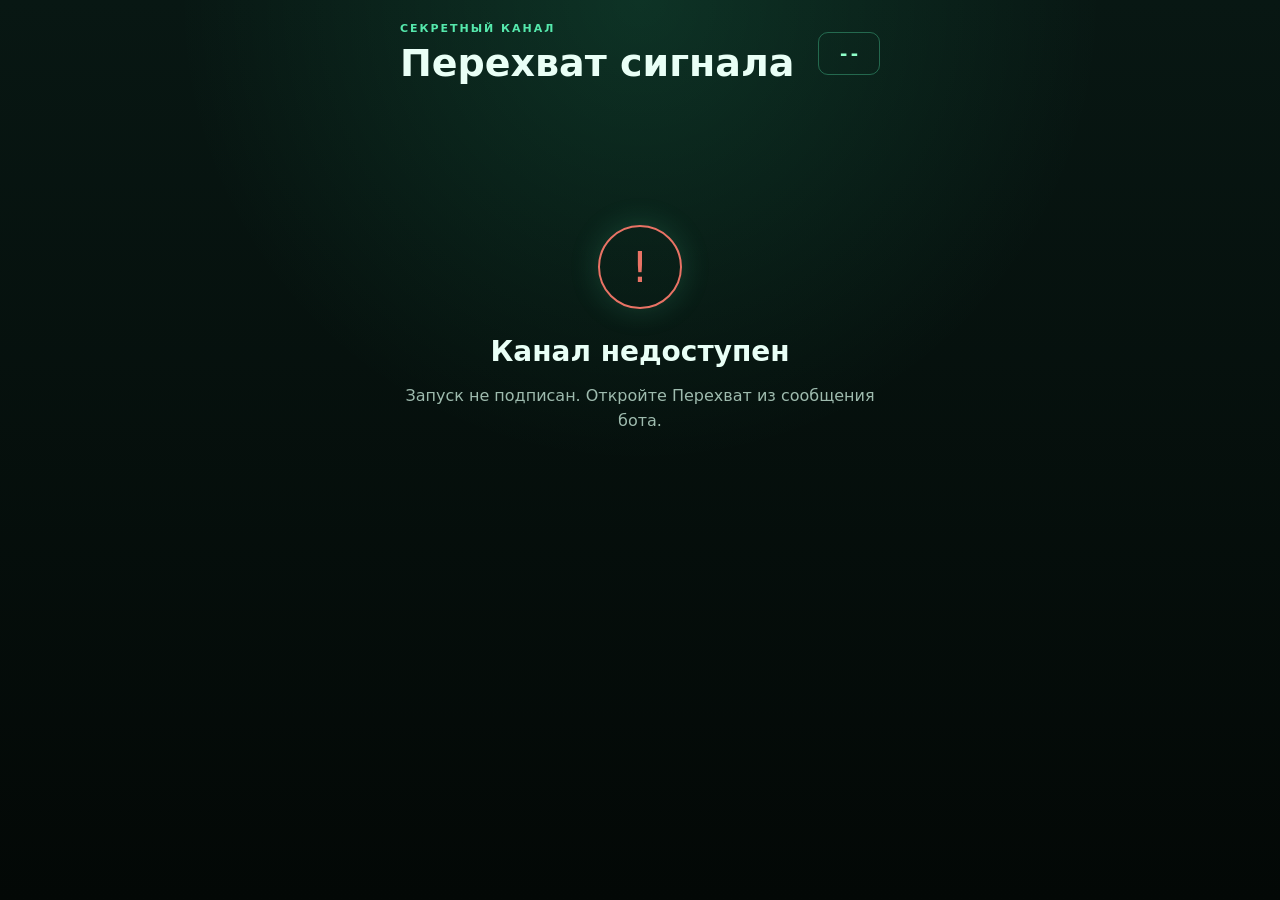
==== spy_game/webapp_static/game.html @ 061cc94c "feat: implement HTML5 intercept game feature for Spy Game - Added a new HTML5 game mode for the inte" ====
<!doctype html>
<html lang="ru">
  <head>
    <meta charset="utf-8">
    <meta name="viewport" content="width=device-width, initial-scale=1, viewport-fit=cover">
    <meta name="color-scheme" content="dark">
    <title>Перехват · Spy Clicker</title>
    <link rel="stylesheet" href="game.css">
    <script src="game.js" defer></script>
  </head>
  <body>
    <main class="console">
      <header class="console-header">
        <div>
          <p class="eyebrow">СЕКРЕТНЫЙ КАНАЛ</p>
          <h1>Перехват сигнала</h1>
        </div>
        <div id="timer" class="timer">--</div>
      </header>

      <section id="loading" class="screen active" aria-live="polite">
        <div class="loader"></div>
        <p>Подключение к частоте…</p>
      </section>

      <section id="mission" class="screen hidden">
        <p id="prompt" class="prompt"></p>
        <div class="progress-row">
          <span id="round">Сигнал 1/5</span>
          <span id="score-hint">Порог допуска: 3000</span>
        </div>

        <div class="scope" aria-hidden="true">
          <div class="grid"></div>
          <div id="wave" class="wave"></div>
          <div class="crosshair"></div>
        </div>

        <div class="meter" aria-label="Сила сигнала">
          <div id="meter-fill" class="meter-fill"></div>
        </div>
        <p id="strength" class="strength">ШУМ</p>

        <label class="dial-label" for="frequency">Настройка частоты</label>
        <input id="frequency" type="range" min="0" max="100" value="50">
        <div class="dial-scale"><span>НЧ</span><span>ВЧ</span></div>

        <button id="lock" class="lock-button" type="button">
          Зафиксировать канал
        </button>
        <p id="feedback" class="feedback" aria-live="polite"></p>
      </section>

      <section id="result" class="screen hidden" aria-live="polite">
        <div id="result-icon" class="result-icon">✓</div>
        <p class="eyebrow">РЕЗУЛЬТАТ ОПЕРАЦИИ</p>
        <h2 id="result-title"></h2>
        <p id="result-copy"></p>
        <strong id="result-score" class="result-score"></strong>
        <p id="reward" class="reward"></p>
      </section>

      <section id="error" class="screen hidden" aria-live="assertive">
        <div class="result-icon danger">!</div>
        <h2>Канал недоступен</h2>
        <p id="error-copy"></p>
      </section>
    </main>
  </body>
</html>
---- spy_game/webapp_static/game.css ----
:root {
  color-scheme: dark;
  font-family: Inter, ui-sans-serif, system-ui, -apple-system, sans-serif;
  background: #06110e;
  color: #e9fff6;
}

* { box-sizing: border-box; }

body {
  margin: 0;
  min-height: 100vh;
  background:
    radial-gradient(circle at 50% 0%, rgba(55, 255, 173, 0.12), transparent 42%),
    linear-gradient(180deg, #081713 0%, #030806 100%);
}

.console {
  width: min(100%, 520px);
  min-height: 100vh;
  margin: 0 auto;
  padding: calc(22px + env(safe-area-inset-top)) 20px calc(24px + env(safe-area-inset-bottom));
}

.console-header,
.progress-row,
.dial-scale {
  display: flex;
  align-items: center;
  justify-content: space-between;
  gap: 16px;
}

.eyebrow {
  margin: 0 0 6px;
  color: #55e8ac;
  font-size: 11px;
  font-weight: 800;
  letter-spacing: 0.18em;
}

h1, h2 { margin: 0; }
h1 { font-size: clamp(25px, 8vw, 38px); }
h2 { font-size: 28px; }

.timer {
  min-width: 62px;
  padding: 10px 12px;
  border: 1px solid rgba(85, 232, 172, 0.35);
  border-radius: 10px;
  color: #8fffc9;
  font: 800 18px ui-monospace, monospace;
  text-align: center;
}

.screen { margin-top: 32px; }
.hidden { display: none; }

#loading { text-align: center; color: #94b5a7; padding-top: 20vh; }
.loader {
  width: 46px;
  height: 46px;
  margin: 0 auto 18px;
  border: 3px solid rgba(85, 232, 172, 0.18);
  border-top-color: #55e8ac;
  border-radius: 50%;
  animation: spin 0.8s linear infinite;
}
@keyframes spin { to { transform: rotate(360deg); } }

.prompt {
  min-height: 48px;
  margin: 0 0 22px;
  color: #cbe7dc;
  line-height: 1.5;
}

.progress-row {
  margin-bottom: 10px;
  color: #8eaea1;
  font-size: 13px;
}

.scope {
  position: relative;
  height: 190px;
  overflow: hidden;
  border: 1px solid rgba(85, 232, 172, 0.35);
  border-radius: 16px;
  background: #020a07;
  box-shadow: inset 0 0 45px rgba(49, 255, 164, 0.07);
}

.grid {
  position: absolute;
  inset: 0;
  opacity: 0.2;
  background-image:
    linear-gradient(rgba(93, 255, 181, 0.45) 1px, transparent 1px),
    linear-gradient(90deg, rgba(93, 255, 181, 0.45) 1px, transparent 1px);
  background-size: 24px 24px;
}

.wave {
  --signal: 0;
  position: absolute;
  left: 7%;
  right: 7%;
  top: 50%;
  height: calc(3px + var(--signal) * 42px);
  transform: translateY(-50%) skewX(-12deg);
  border-top: 3px solid #55e8ac;
  border-bottom: 1px solid rgba(85, 232, 172, calc(0.1 + var(--signal)));
  filter: drop-shadow(0 0 calc(4px + var(--signal) * 12px) #37f5a0);
  transition: height 80ms ease;
}

.crosshair {
  position: absolute;
  left: 50%;
  top: 0;
  bottom: 0;
  border-left: 1px dashed rgba(255, 255, 255, 0.23);
}

.meter {
  height: 8px;
  margin-top: 14px;
  overflow: hidden;
  border-radius: 999px;
  background: #14241e;
}

.meter-fill {
  width: 0;
  height: 100%;
  background: linear-gradient(90deg, #c0a13d, #55e8ac);
  transition: width 70ms ease;
}

.strength {
  height: 18px;
  margin: 9px 0 24px;
  color: #70dca9;
  font: 700 12px ui-monospace, monospace;
  letter-spacing: 0.12em;
  text-align: center;
}

.dial-label { display: block; margin-bottom: 12px; color: #adc9bd; }
input[type="range"] { width: 100%; accent-color: #55e8ac; }
.dial-scale { color: #607d71; font: 700 11px ui-monospace, monospace; }

.lock-button {
  width: 100%;
  min-height: 54px;
  margin-top: 24px;
  border: 0;
  border-radius: 14px;
  background: #55e8ac;
  color: #03100b;
  font-family: inherit;
  font-size: 16px;
  font-weight: 800;
}

.lock-button:disabled { opacity: 0.45; }
.feedback { height: 20px; color: #b3d5c7; text-align: center; }

#result, #error { padding-top: 12vh; text-align: center; }
.result-icon {
  display: grid;
  width: 84px;
  height: 84px;
  margin: 0 auto 26px;
  place-items: center;
  border: 2px solid #55e8ac;
  border-radius: 50%;
  color: #55e8ac;
  font-size: 42px;
  box-shadow: 0 0 30px rgba(85, 232, 172, 0.18);
}
.result-icon.danger { border-color: #e97365; color: #e97365; }
#result-copy, #error-copy { color: #9ebbae; line-height: 1.55; }
.result-score { display: block; margin: 28px 0 18px; font-size: 34px; }
.reward { color: #8fffc9; font-size: 18px; font-weight: 700; }
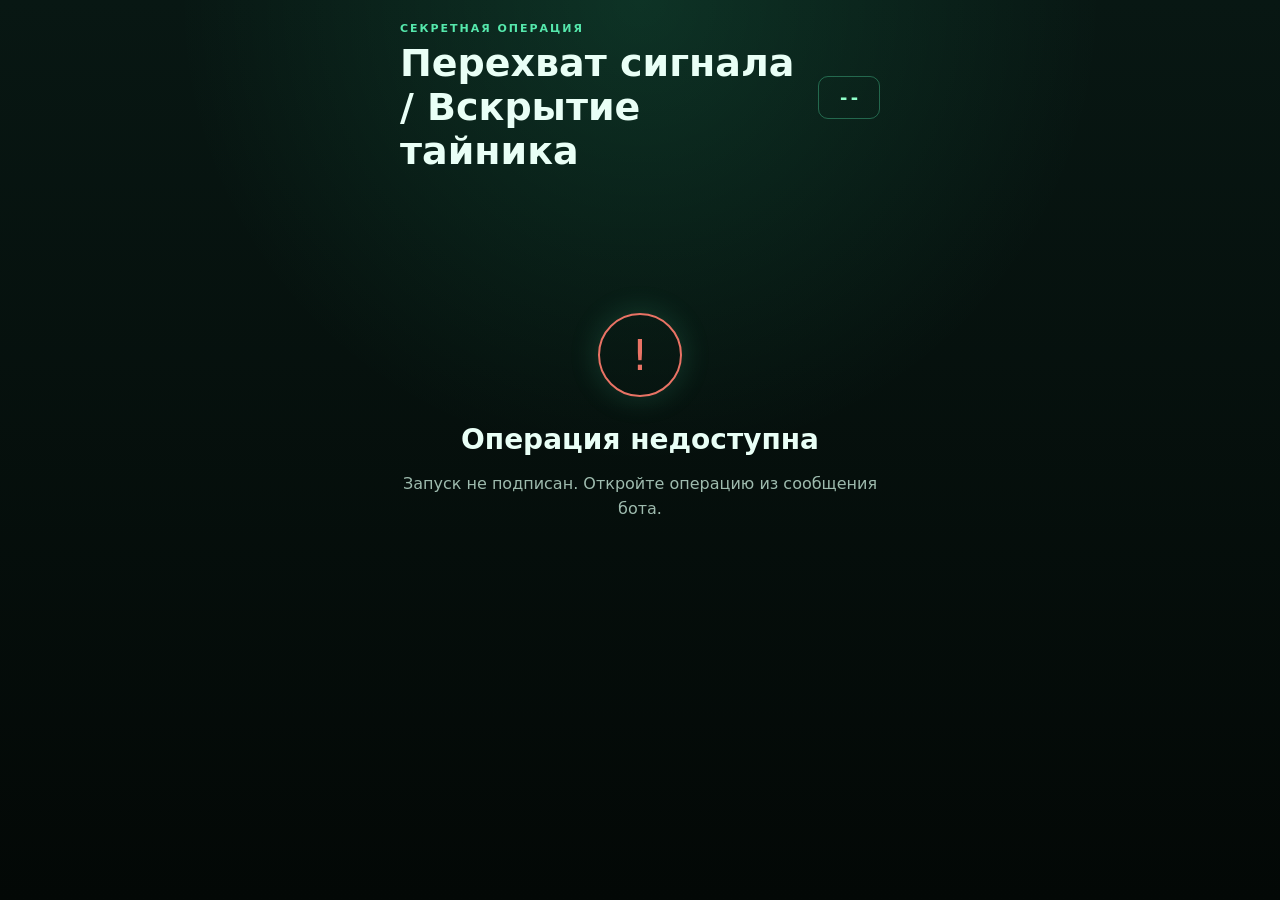
==== commit 33e27bbc: "feat: add Dead Drop game feature to Spy Game - Introduced a new game mode called Dead Drop, allowing" ====
--- a/spy_game/webapp_static/game.html
+++ b/spy_game/webapp_static/game.html
@@ -4,7 +4,7 @@
     <meta charset="utf-8">
     <meta name="viewport" content="width=device-width, initial-scale=1, viewport-fit=cover">
     <meta name="color-scheme" content="dark">
-    <title>Перехват · Spy Clicker</title>
+    <title>Операция · Spy Clicker</title>
     <link rel="stylesheet" href="game.css">
     <script src="game.js" defer></script>
   </head>
@@ -12,18 +12,18 @@
     <main class="console">
       <header class="console-header">
         <div>
-          <p class="eyebrow">СЕКРЕТНЫЙ КАНАЛ</p>
-          <h1>Перехват сигнала</h1>
+          <p id="eyebrow" class="eyebrow">СЕКРЕТНАЯ ОПЕРАЦИЯ</p>
+          <h1 id="operation-title">Перехват сигнала / Вскрытие тайника</h1>
         </div>
         <div id="timer" class="timer">--</div>
       </header>
 
       <section id="loading" class="screen active" aria-live="polite">
         <div class="loader"></div>
-        <p>Подключение к частоте…</p>
+        <p>Установка защищённого соединения…</p>
       </section>
 
-      <section id="mission" class="screen hidden">
+      <section id="intercept-mission" class="screen hidden">
         <p id="prompt" class="prompt"></p>
         <div class="progress-row">
           <span id="round">Сигнал 1/5</span>
@@ -45,10 +45,28 @@
         <input id="frequency" type="range" min="0" max="100" value="50">
         <div class="dial-scale"><span>НЧ</span><span>ВЧ</span></div>
 
-        <button id="lock" class="lock-button" type="button">
+        <button id="lock" class="action-button" type="button">
           Зафиксировать канал
         </button>
         <p id="feedback" class="feedback" aria-live="polite"></p>
+      </section>
+
+      <section id="dead-drop-mission" class="screen hidden">
+        <p class="prompt">
+          Подберите код. После проверки Центр покажет цифры на своих местах и
+          верные цифры на других местах.
+        </p>
+        <div class="progress-row">
+          <span id="attempts">Попытка 1/6</span>
+          <span>● место &nbsp; ◐ другая позиция</span>
+        </div>
+
+        <div id="code-lock" class="code-lock" aria-label="Кодовый замок"></div>
+        <button id="try-code" class="action-button" type="button">
+          Проверить код
+        </button>
+        <p id="code-feedback" class="feedback" aria-live="polite"></p>
+        <ol id="attempt-history" class="attempt-history"></ol>
       </section>
 
       <section id="result" class="screen hidden" aria-live="polite">
@@ -62,7 +80,7 @@
 
       <section id="error" class="screen hidden" aria-live="assertive">
         <div class="result-icon danger">!</div>
-        <h2>Канал недоступен</h2>
+        <h2>Операция недоступна</h2>
         <p id="error-copy"></p>
       </section>
     </main>
--- a/spy_game/webapp_static/game.css
+++ b/spy_game/webapp_static/game.css
@@ -151,7 +151,7 @@
 input[type="range"] { width: 100%; accent-color: #55e8ac; }
 .dial-scale { color: #607d71; font: 700 11px ui-monospace, monospace; }
 
-.lock-button {
+.action-button {
   width: 100%;
   min-height: 54px;
   margin-top: 24px;
@@ -164,8 +164,61 @@
   font-weight: 800;
 }
 
-.lock-button:disabled { opacity: 0.45; }
+.action-button:disabled { opacity: 0.45; }
 .feedback { height: 20px; color: #b3d5c7; text-align: center; }
+
+.code-lock {
+  display: flex;
+  justify-content: center;
+  gap: clamp(10px, 4vw, 20px);
+  margin: 28px 0 8px;
+  padding: 26px 12px;
+  border: 1px solid rgba(85, 232, 172, 0.28);
+  border-radius: 16px;
+  background: linear-gradient(145deg, #111d19, #020806);
+  box-shadow: inset 0 0 35px rgba(49, 255, 164, 0.05);
+}
+
+.code-lock.disabled { opacity: 0.55; pointer-events: none; }
+.code-wheel { display: grid; gap: 8px; text-align: center; }
+.code-wheel button {
+  width: 58px;
+  height: 38px;
+  border: 1px solid rgba(85, 232, 172, 0.25);
+  border-radius: 9px;
+  background: #14251e;
+  color: #8fffc9;
+  font-size: 16px;
+}
+.code-wheel strong {
+  display: grid;
+  width: 58px;
+  height: 70px;
+  place-items: center;
+  border: 1px solid rgba(255, 255, 255, 0.16);
+  border-radius: 9px;
+  background: #020705;
+  color: #e9fff6;
+  font: 800 38px ui-monospace, monospace;
+  text-shadow: 0 0 14px rgba(85, 232, 172, 0.5);
+}
+
+.attempt-history {
+  display: grid;
+  gap: 8px;
+  margin: 22px 0 0;
+  padding: 0;
+  list-style: none;
+}
+.attempt-history li {
+  display: flex;
+  justify-content: space-between;
+  padding: 10px 14px;
+  border-radius: 9px;
+  background: rgba(255, 255, 255, 0.045);
+  color: #91b2a4;
+}
+.attempt-history code { color: #e9fff6; font-size: 16px; letter-spacing: 0.18em; }
 
 #result, #error { padding-top: 12vh; text-align: center; }
 .result-icon {
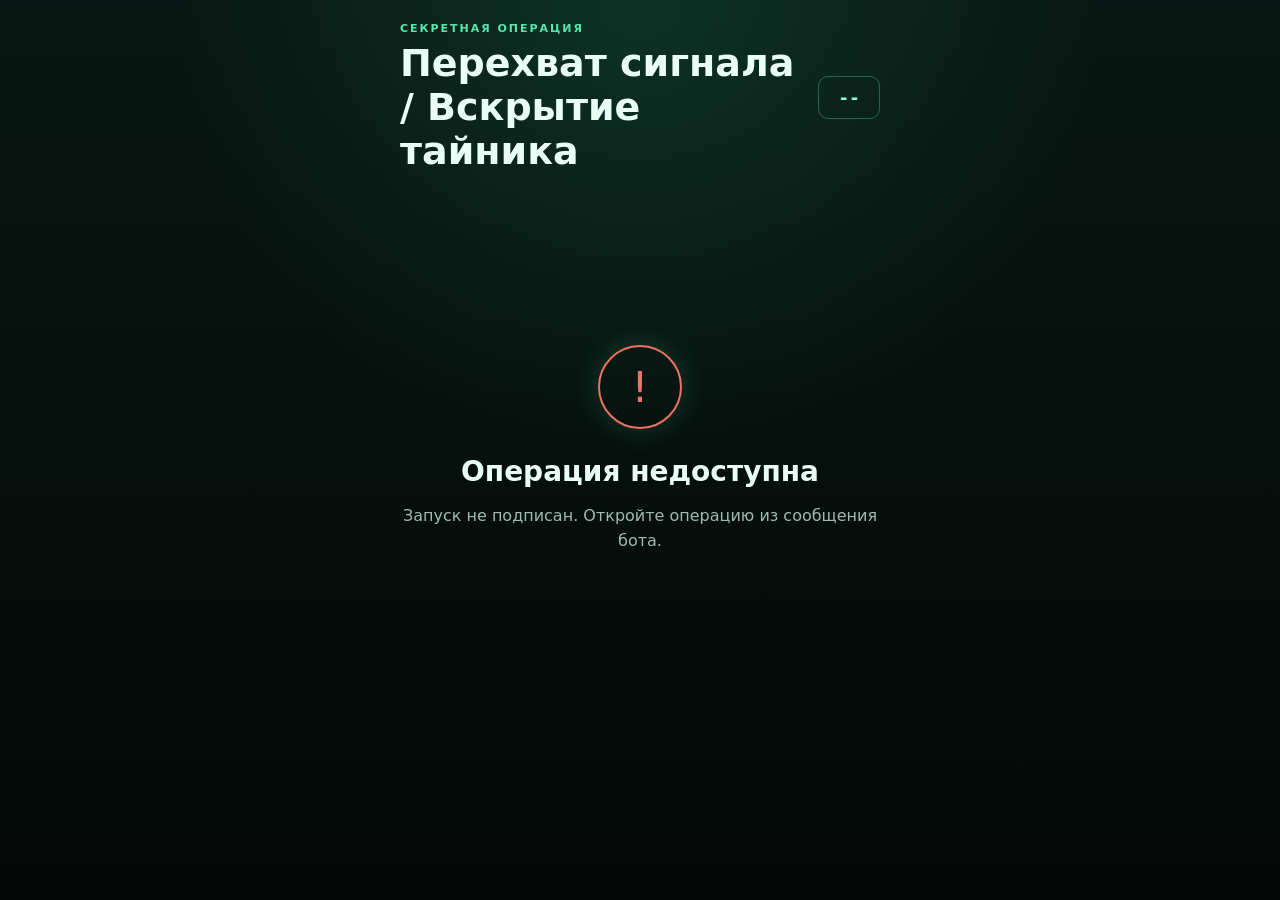
==== commit 152ee01c: "feat(spy-game): enhance Death Mission mechanics and introduce versioned content - Refactored the Dea" ====
--- a/spy_game/webapp_static/game.html
+++ b/spy_game/webapp_static/game.html
@@ -5,8 +5,9 @@
     <meta name="viewport" content="width=device-width, initial-scale=1, viewport-fit=cover">
     <meta name="color-scheme" content="dark">
     <title>Операция · Spy Clicker</title>
-    <link rel="stylesheet" href="game.css">
-    <script src="game.js" defer></script>
+    <link rel="stylesheet" href="game.css?v=3">
+    <script src="death.js?v=3" defer></script>
+    <script src="game.js?v=4" defer></script>
   </head>
   <body>
     <main class="console">
@@ -57,7 +58,7 @@
           верные цифры на других местах.
         </p>
         <div class="progress-row">
-          <span id="attempts">Попытка 1/6</span>
+          <span id="attempts">Проверено кодов: 0</span>
           <span>● место &nbsp; ◐ другая позиция</span>
         </div>
 
@@ -68,6 +69,33 @@
         <p id="code-feedback" class="feedback" aria-live="polite"></p>
         <ol id="attempt-history" class="attempt-history"></ol>
       </section>
+
+      <section id="mole-mission" class="screen hidden">
+        <p id="mole-briefing" class="prompt"></p>
+        <section class="case-panel">
+          <p class="eyebrow">УЛИКИ</p>
+          <ol id="mole-clues" class="clue-list"></ol>
+        </section>
+        <p class="eyebrow dossier-heading">ДОСЬЕ ПОДОЗРЕВАЕМЫХ</p>
+        <div id="mole-suspects" class="suspect-grid"></div>
+        <button id="accuse" class="action-button" type="button" disabled>
+          Выдвинуть финальную версию
+        </button>
+        <p class="feedback">Версию нельзя изменить после подтверждения.</p>
+      </section>
+
+      <section id="mole-confirm" class="screen hidden" aria-live="polite">
+        <div class="result-icon danger">!</div>
+        <p class="eyebrow">НЕОБРАТИМОЕ РЕШЕНИЕ</p>
+        <h2>Обвинить <span id="accused-name"></span>?</h2>
+        <p id="accused-copy"></p>
+        <div class="confirm-actions">
+          <button id="cancel-accuse" class="secondary-button" type="button">Вернуться</button>
+          <button id="confirm-accuse" class="action-button danger-button" type="button">Обвинить</button>
+        </div>
+      </section>
+
+      <section id="death-mission" class="screen hidden" aria-live="polite"></section>
 
       <section id="result" class="screen hidden" aria-live="polite">
         <div id="result-icon" class="result-icon">✓</div>
--- a/spy_game/webapp_static/game.css
+++ b/spy_game/webapp_static/game.css
@@ -220,6 +220,56 @@
 }
 .attempt-history code { color: #e9fff6; font-size: 16px; letter-spacing: 0.18em; }
 
+.case-panel {
+  padding: 18px;
+  border: 1px solid rgba(85, 232, 172, 0.25);
+  border-radius: 14px;
+  background: rgba(10, 28, 22, 0.8);
+}
+.clue-list {
+  display: grid;
+  gap: 10px;
+  margin: 14px 0 0;
+  padding-left: 22px;
+  color: #cbe7dc;
+  line-height: 1.45;
+}
+.dossier-heading { margin-top: 26px; }
+.suspect-grid { display: grid; gap: 10px; }
+.suspect-card {
+  display: grid;
+  gap: 5px;
+  width: 100%;
+  padding: 15px;
+  border: 1px solid rgba(255, 255, 255, 0.13);
+  border-radius: 12px;
+  background: rgba(255, 255, 255, 0.045);
+  color: #e9fff6;
+  font-family: inherit;
+  text-align: left;
+}
+.suspect-card.selected {
+  border-color: #55e8ac;
+  background: rgba(85, 232, 172, 0.12);
+  box-shadow: 0 0 18px rgba(85, 232, 172, 0.08);
+}
+.suspect-card strong { font-size: 18px; }
+.suspect-role { color: #55e8ac; font-size: 12px; text-transform: uppercase; }
+.suspect-dossier { color: #a9c7bb; line-height: 1.4; }
+.confirm-actions { display: grid; grid-template-columns: 1fr 1fr; gap: 10px; }
+.secondary-button {
+  min-height: 54px;
+  margin-top: 24px;
+  border: 1px solid rgba(255, 255, 255, 0.2);
+  border-radius: 14px;
+  background: transparent;
+  color: #d7eee5;
+  font-family: inherit;
+  font-size: 16px;
+  font-weight: 700;
+}
+.danger-button { background: #e97365; color: #180706; }
+
 #result, #error { padding-top: 12vh; text-align: center; }
 .result-icon {
   display: grid;
@@ -236,4 +286,157 @@
 .result-icon.danger { border-color: #e97365; color: #e97365; }
 #result-copy, #error-copy { color: #9ebbae; line-height: 1.55; }
 .result-score { display: block; margin: 28px 0 18px; font-size: 34px; }
-.reward { color: #8fffc9; font-size: 18px; font-weight: 700; }
+.reward {
+  color: #8fffc9;
+  font-size: 18px;
+  font-weight: 700;
+  line-height: 1.7;
+  white-space: pre-line;
+}
+
+/* ---- Death Mission ---------------------------------------------------- */
+
+#death-mission { display: grid; gap: 14px; }
+#death-mission .death-copy { white-space: pre-wrap; line-height: 1.6; }
+#death-mission p { margin: 0; }
+#death-mission .small { font-size: 13px; line-height: 1.45; white-space: pre-line; }
+#death-mission .muted { color: #8eaea1; }
+#death-mission .danger { color: #ff9c8f; }
+#death-mission .warning { color: #ffd27a; line-height: 1.45; }
+#death-mission .action-button,
+#death-mission .secondary-button { margin-top: 0; touch-action: manipulation; }
+#death-mission .death-actions { display: grid; gap: 10px; }
+#death-mission .feedback-block { display: grid; gap: 10px; }
+#death-mission .feedback { height: auto; min-height: 20px; }
+
+.death-card {
+  display: grid;
+  gap: 10px;
+  padding: 16px;
+  border: 1px solid rgba(85, 232, 172, 0.22);
+  border-radius: 14px;
+  background: rgba(10, 28, 22, 0.75);
+}
+.death-card .eyebrow { margin: 0; }
+
+.stake-list { display: grid; gap: 6px; margin: 0; padding: 0; list-style: none; }
+.stake-row { display: flex; align-items: center; gap: 10px; padding: 8px 10px; border-radius: 9px; background: rgba(255, 255, 255, 0.045); }
+.stake-name { flex: 1; }
+.stake-amount { color: #8fffc9; }
+
+.mode-grid, .choice-grid { display: grid; gap: 10px; grid-template-columns: 1fr 1fr; }
+.mode-card { display: grid; gap: 6px; padding: 12px; border-radius: 10px; background: rgba(255, 255, 255, 0.045); font-size: 13px; line-height: 1.4; color: #cbe7dc; }
+.mode-card strong { color: #e9fff6; font-size: 15px; }
+
+#death-mission .segmented { display: grid; gap: 8px; grid-template-columns: repeat(auto-fit, minmax(96px, 1fr)); }
+#death-mission .segment,
+#death-mission .choice-card {
+  display: grid;
+  gap: 4px;
+  padding: 12px 10px;
+  border: 1px solid rgba(255, 255, 255, 0.14);
+  border-radius: 12px;
+  background: rgba(255, 255, 255, 0.045);
+  color: #e9fff6;
+  font: 700 14px/1.3 inherit;
+  font-family: inherit;
+  text-align: left;
+  white-space: pre-line;
+}
+#death-mission .segment { text-align: center; }
+#death-mission .segment.selected,
+#death-mission .choice-card.selected { border-color: #55e8ac; background: rgba(85, 232, 172, 0.12); box-shadow: 0 0 18px rgba(85, 232, 172, 0.08); }
+#death-mission .segment.locked { opacity: 0.45; }
+#death-mission .choice-card strong { font-size: 15px; }
+
+/* HUD */
+.hud { display: grid; gap: 10px; padding: 14px 16px; border: 1px solid rgba(85, 232, 172, 0.28); border-radius: 14px; background: #061510; }
+.meter-row { display: grid; grid-template-columns: 1fr auto auto; align-items: center; gap: 8px 10px; }
+.meter-label { grid-column: 1; font-size: 13px; color: #adc9bd; }
+.segments { grid-column: 1 / -1; display: flex; gap: 4px; }
+.seg { flex: 1; height: 10px; border-radius: 3px; background: rgba(255, 255, 255, 0.08); transition: background 200ms ease; }
+.meter-hp .seg.on { background: #55e8ac; }
+.meter-intel .seg.on { background: #6fb7ff; }
+.meter-alarm .seg.on { background: #ffb347; }
+.meter-alarm .seg.warn { box-shadow: inset 0 0 0 1px rgba(255, 179, 71, 0.5); }
+.meter-alarm .seg.raid { box-shadow: inset 0 0 0 1px #e97365; }
+.meter-alarm .seg.raid.on { background: #e97365; }
+.meter-row.critical .meter-value { color: #ff9c8f; }
+.meter-value { grid-column: 2; grid-row: 1; font: 800 15px ui-monospace, monospace; }
+.meter-delta { grid-column: 3; grid-row: 1; min-width: 32px; text-align: right; font: 800 14px ui-monospace, monospace; opacity: 0; transition: opacity 300ms ease, transform 300ms ease; }
+.meter-delta.bump { opacity: 1; transform: translateY(-2px); }
+.meter-delta.down { color: #ff9c8f; }
+.meter-delta.up { color: #8fffc9; }
+
+/* Route strip */
+.route { display: grid; grid-template-columns: repeat(6, 1fr); gap: 4px; }
+.route-node { display: grid; gap: 4px; padding: 8px 4px; border-radius: 10px; border: 1px solid rgba(255, 255, 255, 0.1); background: rgba(255, 255, 255, 0.03); text-align: center; }
+.route-node.done { opacity: 0.5; }
+.route-node.current { border-color: #55e8ac; background: rgba(85, 232, 172, 0.12); }
+.route-node.finale { border-style: dashed; }
+.route-node.finale.current { border-color: #e97365; background: rgba(233, 115, 101, 0.12); }
+.route-mark { font: 800 14px ui-monospace, monospace; color: #8fffc9; }
+.route-label { font-size: 10px; line-height: 1.25; color: #adc9bd; overflow-wrap: anywhere; }
+.module-chips { display: flex; flex-wrap: wrap; gap: 6px; }
+
+.chip { display: inline-block; padding: 3px 8px; border-radius: 999px; background: rgba(255, 255, 255, 0.07); color: #cbe7dc; font-size: 12px; line-height: 1.4; white-space: nowrap; }
+.chip.ok { background: rgba(85, 232, 172, 0.14); color: #8fffc9; }
+.chip.bad { background: rgba(233, 115, 101, 0.16); color: #ff9c8f; }
+.chip.risk { background: rgba(255, 179, 71, 0.16); color: #ffd27a; }
+.chip.cost { background: rgba(111, 183, 255, 0.16); color: #a9d4ff; }
+.chip.module { background: rgba(85, 232, 172, 0.14); color: #8fffc9; }
+.chip.muted { color: #8eaea1; }
+
+/* Odds */
+.odds { display: grid; gap: 8px; padding: 12px 16px; border-radius: 12px; background: rgba(255, 255, 255, 0.04); }
+.odds-head { display: flex; align-items: center; justify-content: space-between; }
+.odds-head .eyebrow { margin: 0; }
+.odds-value { font: 800 22px ui-monospace, monospace; color: #8fffc9; }
+.odds.low .odds-value { color: #ff9c8f; }
+.odds.high .odds-value { color: #8fffc9; }
+.odds-bar { height: 8px; overflow: hidden; border-radius: 999px; background: #14241e; }
+.odds-fill { height: 100%; width: 0; background: linear-gradient(90deg, #e97365, #c0a13d 40%, #55e8ac); transition: width 400ms ease; }
+
+/* Action cards */
+.room-title { font-size: 22px; }
+.panel { display: grid; gap: 10px; }
+.action-card { display: grid; gap: 8px; padding: 14px; border: 1px solid rgba(255, 255, 255, 0.12); border-radius: 12px; background: rgba(255, 255, 255, 0.04); }
+.action-card.disabled { opacity: 0.55; }
+.action-card.risky { border-color: rgba(255, 179, 71, 0.5); }
+.action-card.lethal { border-color: rgba(233, 115, 101, 0.7); background: rgba(233, 115, 101, 0.06); }
+.card-head { display: flex; align-items: baseline; justify-content: space-between; gap: 8px; }
+.card-title { font-size: 16px; }
+.effects, .log-deltas { display: flex; flex-wrap: wrap; gap: 6px; }
+.branch { display: flex; flex-wrap: wrap; gap: 6px 10px; padding: 6px 10px; border-radius: 8px; font-size: 13px; }
+.branch.success { background: rgba(85, 232, 172, 0.08); }
+.branch.failure { background: rgba(233, 115, 101, 0.1); }
+.branch-prefix { color: #8eaea1; }
+.branch-values { font: 700 13px ui-monospace, monospace; color: #e9fff6; }
+.branch-notes { color: #cbe7dc; }
+.branch-notes.danger { color: #ff9c8f; font-weight: 700; }
+#death-mission .action-card .action-button { min-height: 46px; font-size: 15px; }
+
+/* Confirmation and comparison */
+.confirm-box { display: grid; gap: 12px; padding: 16px; border: 1px solid rgba(233, 115, 101, 0.45); border-radius: 14px; background: rgba(233, 115, 101, 0.06); }
+.compare { display: grid; grid-template-columns: 1fr 1fr; gap: 10px; }
+.compare-col { display: grid; gap: 6px; padding: 10px; border-radius: 10px; background: rgba(255, 255, 255, 0.05); font-size: 13px; }
+.compare-col .eyebrow { margin: 0; }
+.rules-summary summary { cursor: pointer; }
+.rules-summary ul { margin: 6px 0 0; padding-left: 18px; display: grid; gap: 4px; }
+
+/* Hold to confirm */
+#death-mission .hold-button { position: relative; overflow: hidden; touch-action: none; user-select: none; -webkit-user-select: none; }
+.hold-progress { position: absolute; inset: 0; width: 100%; transform-origin: left; transform: scaleX(var(--progress, 0)); background: rgba(3, 16, 11, 0.28); transition: transform 0s; pointer-events: none; }
+.hold-button.holding .hold-progress { transition: transform 3s linear; }
+.hold-label { position: relative; }
+
+/* Log */
+.log { display: grid; gap: 8px; }
+.log .eyebrow { margin: 0; }
+.log-list { display: grid; gap: 8px; margin: 0; padding: 0; list-style: none; }
+.log-item { display: grid; gap: 6px; padding: 10px 12px; border-radius: 10px; background: rgba(255, 255, 255, 0.04); font-size: 13px; color: #cbe7dc; }
+.log-item.latest { border: 1px solid rgba(85, 232, 172, 0.3); }
+.log-head { display: flex; justify-content: space-between; gap: 8px; align-items: baseline; }
+.log-title { font-weight: 700; color: #e9fff6; }
+
+.timer.urgent { border-color: #e97365; color: #ff9c8f; }
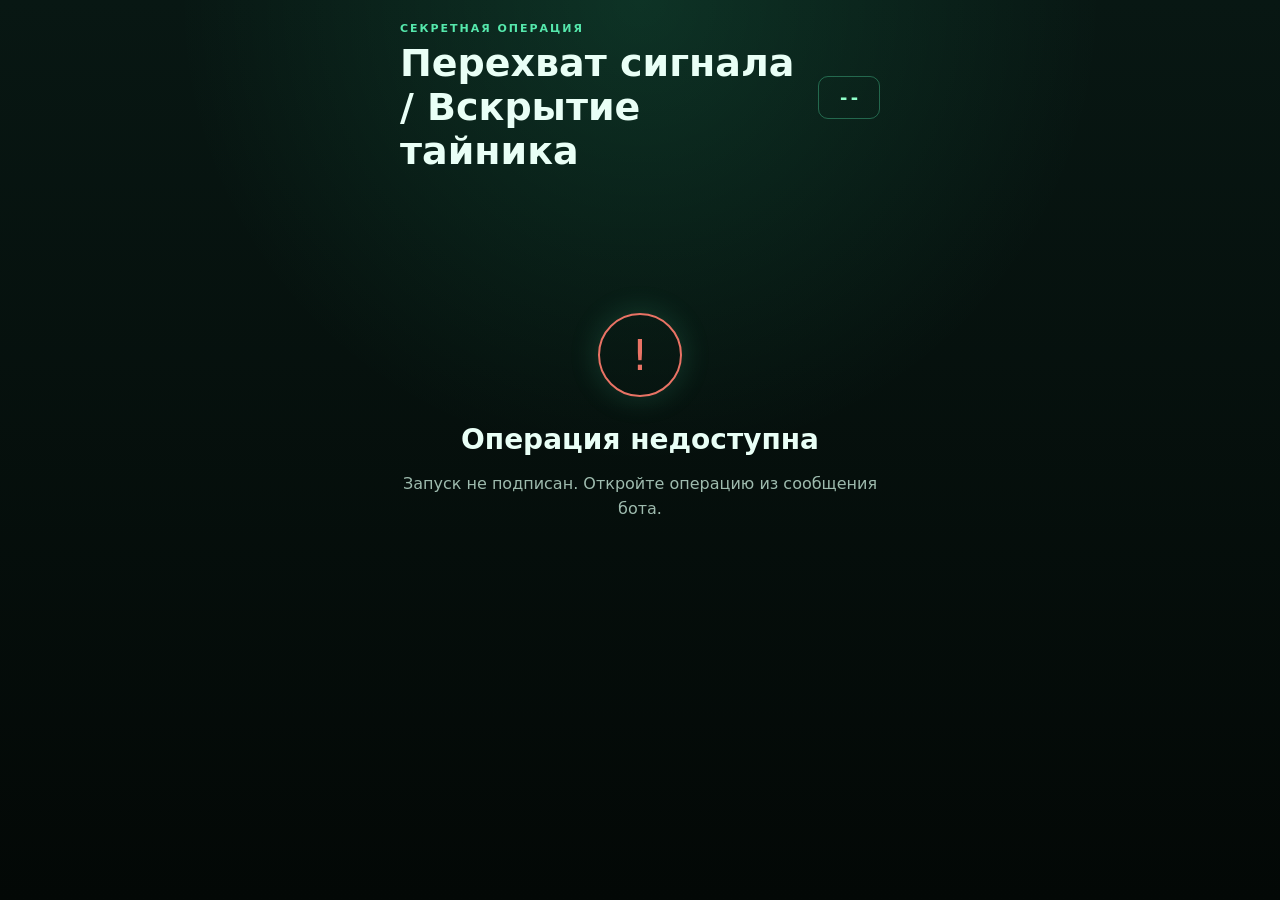
==== commit 32e78e79: "feat(spy-game): enhance Death Mission mechanics and introduce versioned rewards - Updated the Death " ====
--- a/spy_game/webapp_static/game.html
+++ b/spy_game/webapp_static/game.html
@@ -5,8 +5,8 @@
     <meta name="viewport" content="width=device-width, initial-scale=1, viewport-fit=cover">
     <meta name="color-scheme" content="dark">
     <title>Операция · Spy Clicker</title>
-    <link rel="stylesheet" href="game.css?v=3">
-    <script src="death.js?v=3" defer></script>
+    <link rel="stylesheet" href="game.css?v=4">
+    <script src="death.js?v=4" defer></script>
     <script src="game.js?v=4" defer></script>
   </head>
   <body>
--- a/spy_game/webapp_static/game.css
+++ b/spy_game/webapp_static/game.css
@@ -296,7 +296,7 @@
 
 /* ---- Death Mission ---------------------------------------------------- */
 
-#death-mission { display: grid; gap: 14px; }
+#death-mission:not(.hidden) { display: grid; gap: 14px; }
 #death-mission .death-copy { white-space: pre-wrap; line-height: 1.6; }
 #death-mission p { margin: 0; }
 #death-mission .small { font-size: 13px; line-height: 1.45; white-space: pre-line; }
@@ -346,7 +346,8 @@
 #death-mission .segment { text-align: center; }
 #death-mission .segment.selected,
 #death-mission .choice-card.selected { border-color: #55e8ac; background: rgba(85, 232, 172, 0.12); box-shadow: 0 0 18px rgba(85, 232, 172, 0.08); }
-#death-mission .segment.locked { opacity: 0.45; }
+#death-mission .segment.locked,
+#death-mission .choice-card.locked { opacity: 0.45; }
 #death-mission .choice-card strong { font-size: 15px; }
 
 /* HUD */
@@ -418,7 +419,11 @@
 
 /* Confirmation and comparison */
 .confirm-box { display: grid; gap: 12px; padding: 16px; border: 1px solid rgba(233, 115, 101, 0.45); border-radius: 14px; background: rgba(233, 115, 101, 0.06); }
-.compare { display: grid; grid-template-columns: 1fr 1fr; gap: 10px; }
+.compare { display: grid; grid-template-columns: repeat(2, minmax(0, 1fr)); gap: 10px; }
+.compare-col { min-width: 0; overflow-wrap: anywhere; }
+@media (max-width: 420px) {
+  .compare { grid-template-columns: 1fr; }
+}
 .compare-col { display: grid; gap: 6px; padding: 10px; border-radius: 10px; background: rgba(255, 255, 255, 0.05); font-size: 13px; }
 .compare-col .eyebrow { margin: 0; }
 .rules-summary summary { cursor: pointer; }
